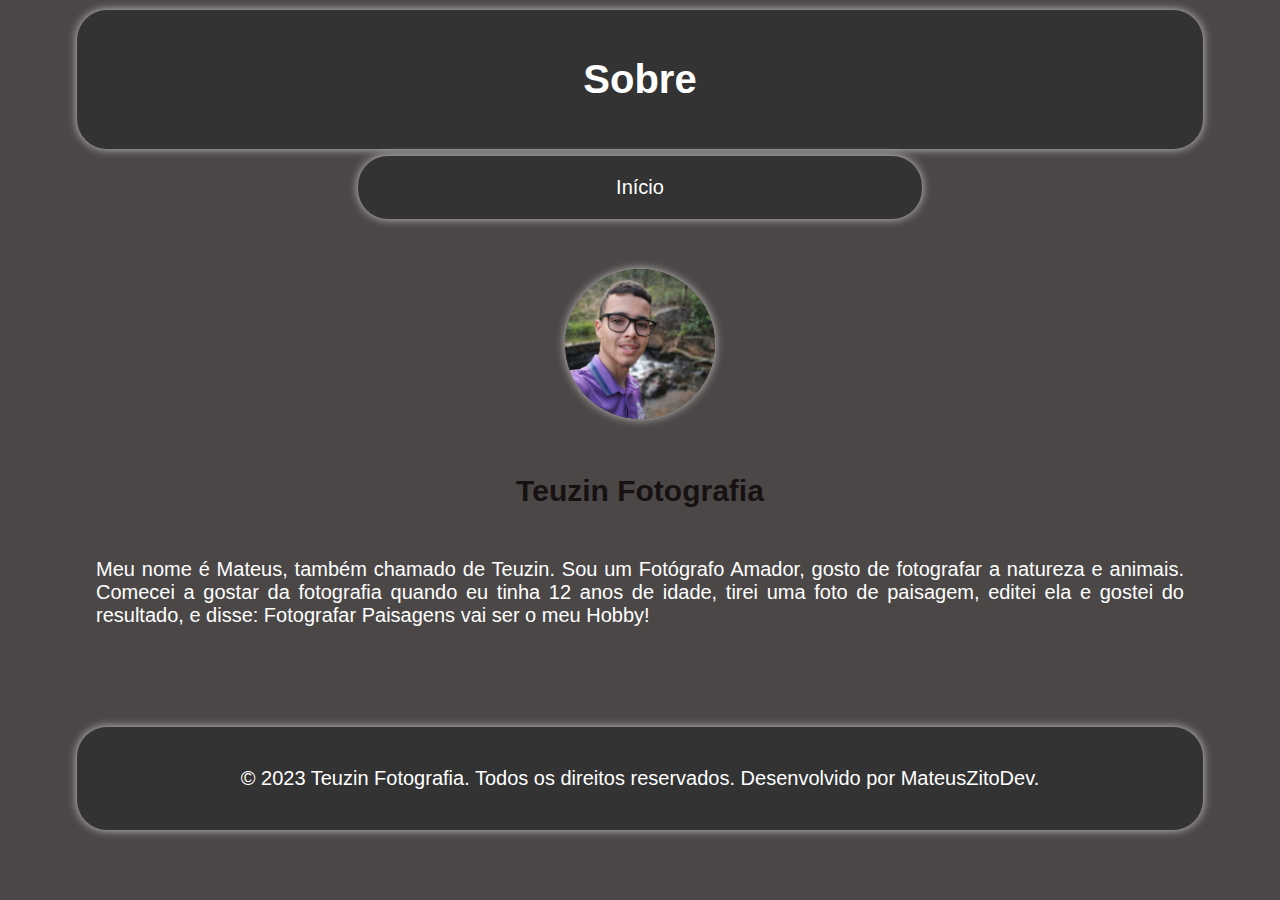
==== about.html @ 4a49fdab "Atualização" ====
<!DOCTYPE html>
<html lang="en">
<head>
    <meta charset="UTF-8">
    <meta name="viewport" content="width=device-width, initial-scale=1.0">
    <link rel="stylesheet" href="about.css">
    <link rel="icon" href="images/Teuzin Fotografia.jpg"
type="image/x-icon">    
    <title>Teuzin Fotografia</title>
</head>
<body>

    <header>
        <h1>Sobre</h1>
    </header>

    <nav>
        <ul>
            <li>
                <a href="index.html">Início</a>
            </li>
        </ul>
    </nav>

    <div class="center">
        <img src="./images/Minha Foto.jpeg"></img>
    </div>
    <h2>Teuzin Fotografia</h2>
    
    <main>
        <section>
            <p>Meu nome é Mateus, também chamado de Teuzin. Sou um Fotógrafo Amador, gosto de fotografar a natureza e animais. Comecei a gostar da fotografia quando eu tinha 12 anos de idade, tirei uma foto de paisagem, editei ela e gostei do resultado, e disse: Fotografar Paisagens vai ser o meu Hobby!</p>
        </section>
    </main>

    <footer>
        <p>&copy; 2023 Teuzin Fotografia. Todos os direitos reservados. Desenvolvido por MateusZitoDev.</p>
    </footer>
    
</body>
</html>
---- about.css ----
@media only screen and (min-width: 320px) {
    body {
        font-size: 18px;
        font-family: Arial, Helvetica, sans-serif;
        margin: 0;
        padding: 0;
        background-color: #4b4747;
    }
}

@media only screen and (min-width: 768px) {
    body {
        font-size: 20px;
        font-family: Arial, Helvetica, sans-serif;
        margin: 0;
        padding: 0;
        background-color: #4b4747;
    }
}

@media only screen and (min-width: 1024px) {
    body {
        font-size: 22px;
        font-family: Arial, Helvetica, sans-serif;
        margin: 0;
        padding: 0;
        background-color: #4b4747;
    }
}

@media only screen and (min-width: 1200px) {
    body {
        font-size: 24px;
        font-family: Arial, Helvetica, sans-serif;
        margin: 0;
        padding: 0;
        background-color: #4b4747;
    }
}

@media only screen and (min-height: 600px) {
    body {
        font-size: 18px;
        font-family: Arial, Helvetica, sans-serif;
        margin: 0;
        padding: 0;
        background-color: #4b4747;
    }
}

@media only screen and (min-height: 900px) {
    body {
        font-size: 20px;
        font-family: Arial, Helvetica, sans-serif;
        margin: 0;
        padding: 0;
        background-color: #4b4747;
    }
}

header {
    background-color:#333;
    color: #fff;
    text-align: center;
    padding: 1em 0;
    border-radius: 30px;
    width: 88%;
    margin: 0 auto;
    box-shadow: 0  0 10px #cdc9c9;
    margin-top: 10px;
    user-select: none;
}

ul {
    background-color: #333;
    color: #fff;
    text-align: center;
    padding: 1em 0;
    border-radius: 30px;
    width: 44%;
    margin: 0 auto;
    box-shadow: 0 0 10px #cdc9c9;
    margin-top: 7px;
    list-style-type: none;
    user-select: none;
}

a {
    color: #fff;
    text-decoration: none;
}

img {
    width: 150px;
    height: 150px;
    border-radius: 50%;
    box-shadow: 0 0 10px #cdc9c9;
}

.center {
    text-align: center;
    margin-top: 50px;
    margin-bottom: 50px;
}

h2 {
    text-align: center;
    color: #181111;
}

main {
    text-align: justify;
    color: #fff;
    margin: 0 auto;
    margin-top: 50px;
    margin-bottom: 50px;
    width: 85%;

}

footer {
    background-color: #333;
    color: #fff;
    text-align: center;
    padding: 1em 0;
    border-radius: 30px;
    width: 88%;
    margin: 0 auto;
    box-shadow: 0 0 10px #cdc9c9;
    margin-top: 100px;
    margin-bottom: 10px;
    user-select: none;
}
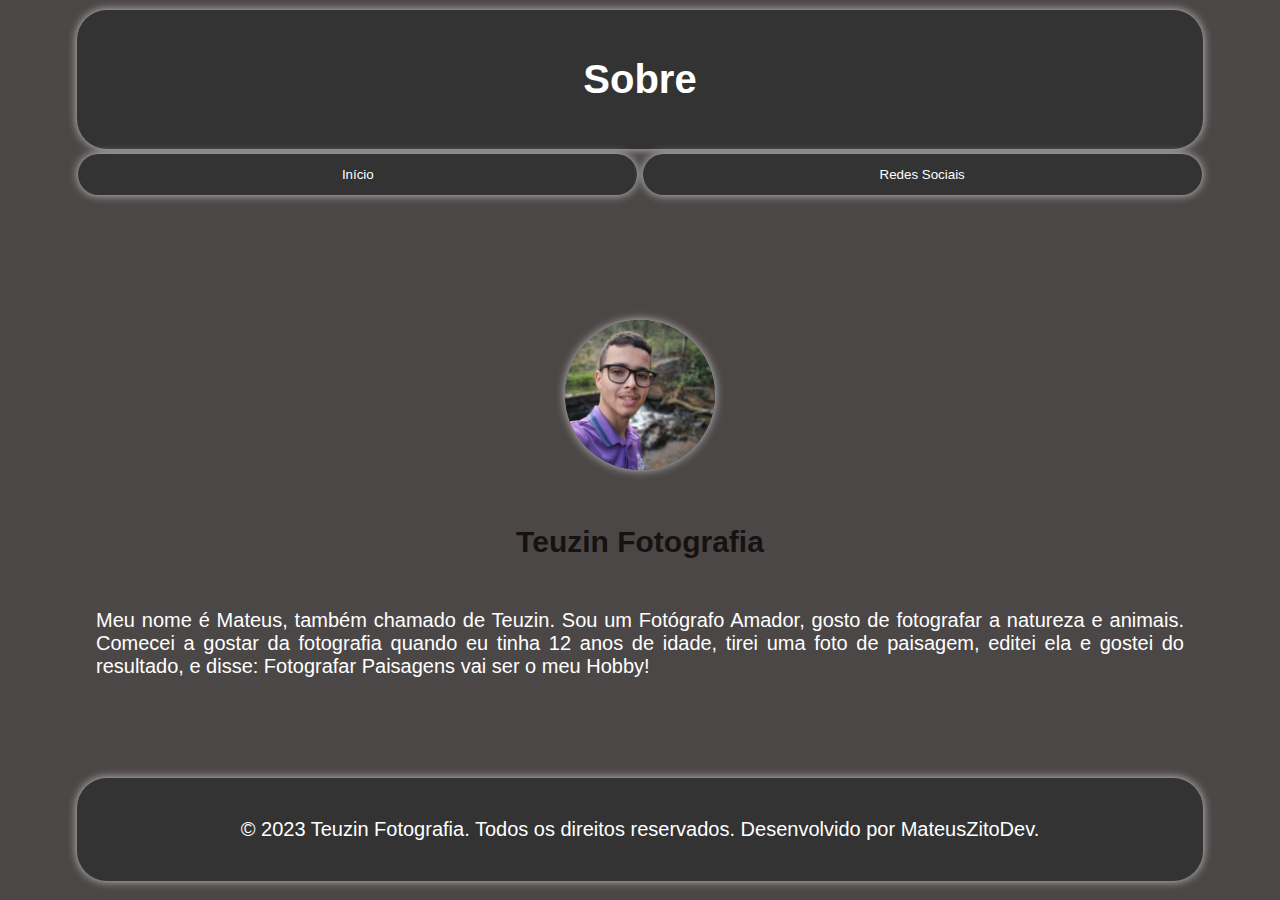
==== commit c66a549f: "Fiz diversar mudanças ao site..." ====
--- a/about.html
+++ b/about.html
@@ -15,11 +15,8 @@
     </header>
 
     <nav>
-        <ul>
-            <li>
-                <a href="index.html">Início</a>
-            </li>
-        </ul>
+        <button id="redirecionarInicio">Início</button>
+        <button id="redirecionarRedesSociais">Redes Sociais</button>
     </nav>
 
     <div class="center">
@@ -36,6 +33,7 @@
     <footer>
         <p>&copy; 2023 Teuzin Fotografia. Todos os direitos reservados. Desenvolvido por MateusZitoDev.</p>
     </footer>
-    
+
+    <script src="about.js"></script>
 </body>
 </html>--- a/about.css
+++ b/about.css
@@ -71,23 +71,21 @@
     user-select: none;
 }
 
-ul {
+nav {
+    padding: 5px;
+    text-align: center;
+}
+
+button {
     background-color: #333;
-    color: #fff;
+    color:#fff;
     text-align: center;
     padding: 1em 0;
     border-radius: 30px;
+    border: 10px;
     width: 44%;
-    margin: 0 auto;
     box-shadow: 0 0 10px #cdc9c9;
-    margin-top: 7px;
-    list-style-type: none;
-    user-select: none;
-}
-
-a {
-    color: #fff;
-    text-decoration: none;
+    margin-bottom: 70px;
 }
 
 img {
